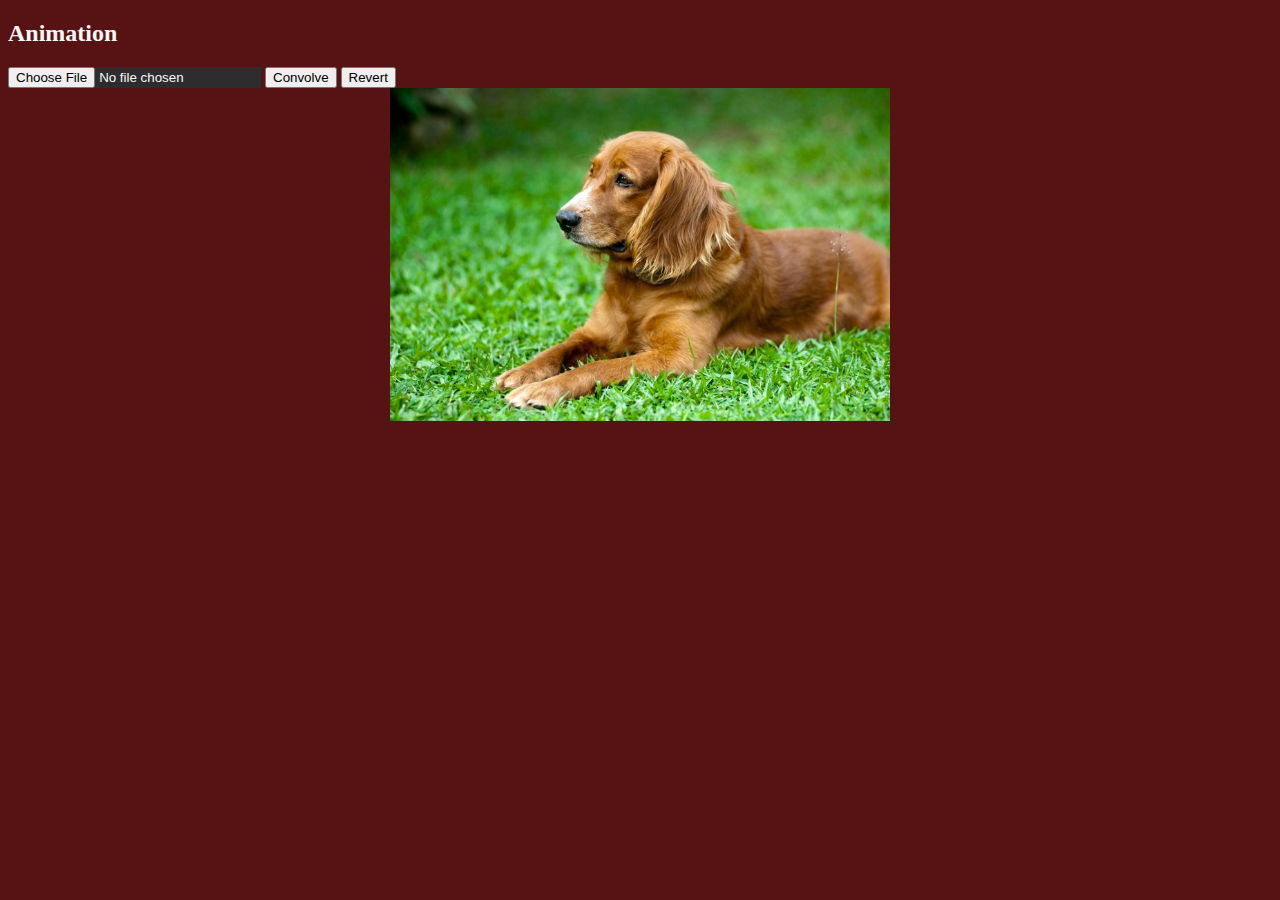
==== learning.html @ 99c58150 "update" ====
<!DOCTYPE html>
<html>

<head>
    <link rel="stylesheet" href="styles.css">
    <script src="https://ajax.googleapis.com/ajax/libs/jquery/3.5.1/jquery.min.js"></script>
    
</head>


<body>

    <h2> Animation </h2>

    <input type='file' onchange="readURL(this);" />

    <button onclick="convolve()">Convolve</button>
    <button onclick="revert()">Revert</button>

    <canvas id="gameCanvas" ></canvas> 


    <script src="convolution.js"> </script>
</body>
</html>
---- styles.css ----
body {
    background: rgb(87, 19, 19);
    color: #f8f8f8;
  }
canvas {
  background: #ffffff;
  padding: 0;
  margin: auto;
  max-width: 500px;
  /* width: 600px;
  height: 600px; */
  /* margin-bottom: 1rem; */
  display: block;
}





img{
  /* max-width:600px; */
}
input[type=file]{
/* padding:10px; */
background:#2d2d2d;}
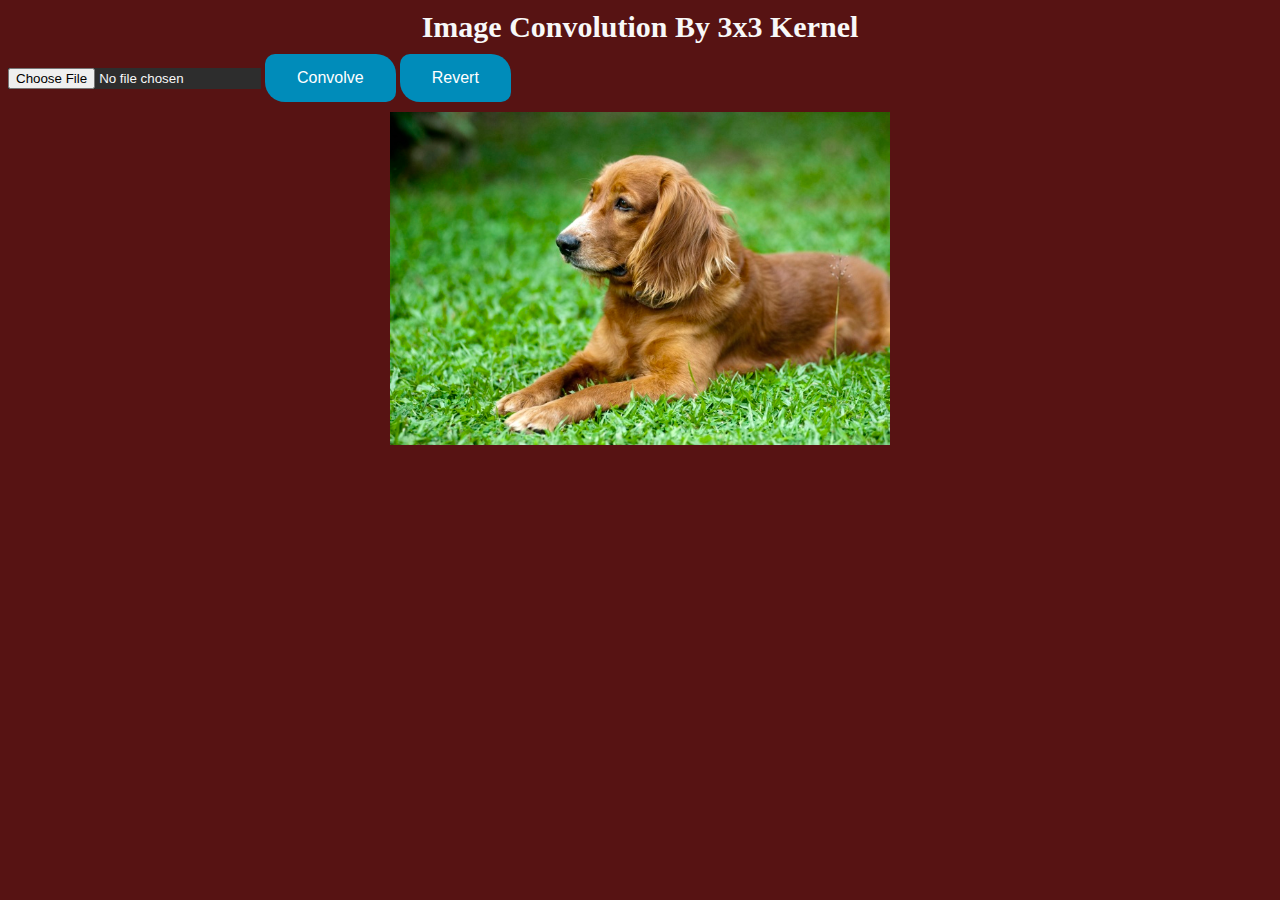
==== commit 7d047b52: "update_convolution" ====
--- a/learning.html
+++ b/learning.html
@@ -10,12 +10,12 @@
 
 <body>
 
-    <h2> Animation </h2>
+    <h2 id="title"> Image Convolution By 3x3 Kernel</h2>
 
-    <input type='file' onchange="readURL(this);" />
+    <input type='file'  onchange="readURL(this);" />
 
-    <button onclick="convolve()">Convolve</button>
-    <button onclick="revert()">Revert</button>
+    <button class="button1" onclick="convolve()">Convolve</button>
+    <button class="button1" onclick="revert()">Revert</button>
 
     <canvas id="gameCanvas" ></canvas> 
 
--- a/styles.css
+++ b/styles.css
@@ -14,7 +14,11 @@
 }
 
 
-
+#title {
+  text-align: center;
+  font-size: 30px;
+  margin: 10px;
+}
 
 
 img{
@@ -25,6 +29,18 @@
 background:#2d2d2d;}
 
 
+.button1 {
+  background-color: #008CBA;;
+  border: None;
+  padding: 15px 32px;
+  font-size: 16px;
+  color: white;
+  font-family: Arial, Helvetica, sans-serif;
+  border-radius: 10px 20px;
+  margin-bottom: 10px;
+}
 
 
 
+
+
